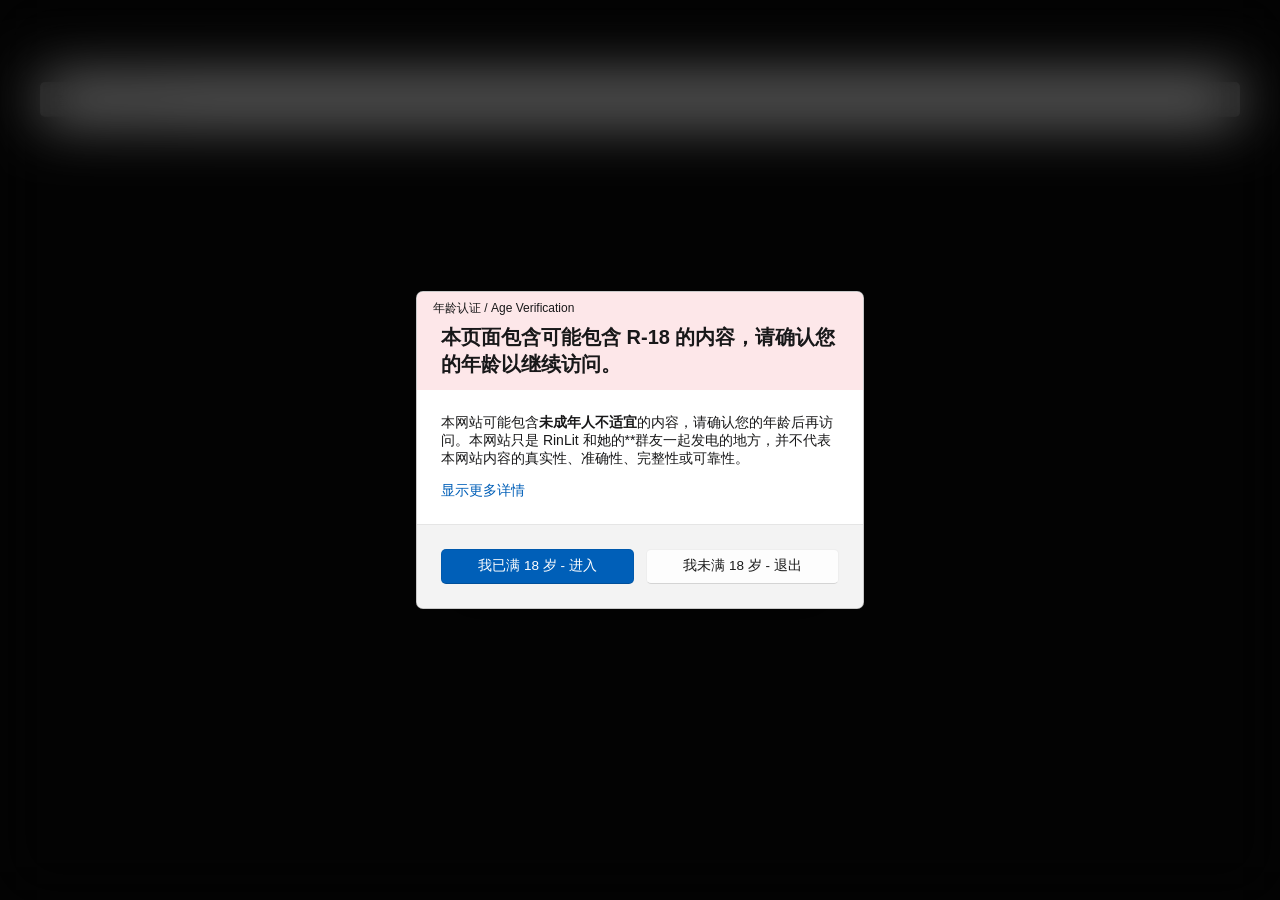
==== index.html @ b22a2656 "Merge branch 'RinLit-233-shiroko:main' into main" ====
<!doctype html>
<html lang="zh">
<head>
    <script src="./js/public_style.js"></script>  <!-- 公共样式 -->
    <script src="./js/load_waterfall.js"></script>  <!-- 自动加载配置 -->
    <script src="./js/controls.js"></script>  <!-- 控件 -->
    <script src="./js/index.js"></script>  <!-- 主程序 -->
    <meta charset="UTF-8">
    <meta name="viewport" content="width=device-width, initial-scale=1.0">
    <meta http-equiv="X-UA-Compatible" content="ie=edge">
    <link rel="icon" href="./assets/favicon.ico">
    <link rel="stylesheet" href="css/index.css">
    <link rel="stylesheet" media="(max-width: 1200px)" href="./css/index_mobile.css">
    <link rel="stylesheet" href="./assets/icon/FluentSystemIcons-Resizable.css">
    <title>🥵 RinLit 的 Hub</title>
</head>
<body>
    <!-- Header -->
    <div id="header"></div> <!-- 用公共样式引入 -->

    <!-- Filter -->
    <div class="filter">
        <div class="wrapper">
            <div class="search">
                <input type="text" placeholder="查查 RinLit 的 Hub" id="searchInput">
                <button class="pushButton tool" id="clearButton" style="border-radius: 0">
                    <i class="icon-ic_fluent_dismiss_20_filled"></i>
                </button>
                <button class="pushButton tool" id="searchButton">
                    <i class="icon-ic_fluent_search_20_filled"></i>
                </button>
            </div>
        </div>
    </div>

    <!-- WaterFall -->
    <div class="waterfall">
        <div class="wrapper" id="gallery">
        </div>
    </div>

    <!-- Img Viewer -->
    <div class="image-viewer" id="image-viewer">
        <div class="container">
            <img id="viewer-image" src="updates/images/blank.png" alt="114514">

            <div class="toolbar">
                <div class="range-container"> <!-- 滑动条 -->
                    <input type="range" min="10" max="250" value="100"
                           id="scale-range" data-target="scale-text">  <!-- 数据指向scale-text -->
                </div>
                <span id="scale-text">100%</span>
                <button class="pushButton transparent tool" id="closeButton">
                    <i class="icon-ic_fluent_dismiss_20_filled"></i>
                </button>
            </div>
        </div>
    </div>

    <!-- r18_alert -->
    <div class="alert" id="r18_alert">
        <div class="window">
            <div class="layout-container red">
                <span class="window_title">年龄认证 / Age Verification</span>
                <h2>本页面包含可能包含 R-18 的内容，请确认您的年龄以继续访问。</h2>
            </div>
            <div class="layout-container transparent">
                <p>本网站可能包含<strong>未成年人不适宜</strong>的内容，请确认您的年龄后再访问。本网站只是 RinLit 和她的**群友一起发电的地方，并不代表本网站内容的真实性、准确性、完整性或可靠性。</p>
                <a href="#" class="hyperLinkLabel" onclick="setAge(false)">显示更多详情</a>
            </div>
            <div class="layout-container bottom">
                <button class="pushButton primary" onclick="setAge(true)">我已满 18 岁 - 进入</button>
                <button class="pushButton" onclick="setAge(false)">我未满 18 岁 - 退出</button>
            </div>
        </div>
    </div>

    <!-- footer -->
    <div id="footer"></div> <!-- 用公共样式引入 -->
</body>
</html>
---- css/index.css ----
*,
::after,
::before {
  box-sizing: border-box;
}
body,
ul,
p,
h1,
h2,
h3,
h4,
h5,
h6 {
  padding: 0;
  margin: 0;
}
body {
  font-family: -apple-system, BlinkMacSystemFont, PingFangSC-Regular, "PingFang SC", "Microsoft YaHei", "Helvetica Neue", Helvetica, Arial, sans-serif;
  font-size: 14px;
  color: #181819;
  padding-top: 64px;
  background-color: #050505;
}
img {
  vertical-align: bottom;
}
ul {
  list-style-type: none;
}
a {
  color: #181819;
  text-decoration: none;
  -webkit-tap-highlight-color: rgba(0, 0, 0, 0);
}
li {
  list-style: none;
}
dl {
  margin: 0;
  padding: 0;
  list-style-type: none;
}
dt,
dd {
  margin: 0;
  padding: 0;
}
input {
  margin: 0;
  padding: 0;
  border: none;
  background: none;
  outline: none;
}
button {
  margin: 0;
  padding: 0;
  border: none;
  background: none;
  cursor: pointer;
}
button:hover {
  opacity: 0.8;
}
button:active {
  opacity: 0.7;
}
input[type="text"] {
  flex: 1;
  min-height: 0;
  padding: 7px 15px;
  outline: none;
  background-color: rgba(255, 255, 255, 0.8);
  border-radius: 5px;
  border: 1px solid rgba(0, 0, 0, 0.06);
  border-bottom: 1px solid #8a8a8a;
  font-size: 14px;
  transition: background-color 0.2s;
}
input[type="text"]:hover {
  background-color: rgba(255, 255, 255, 0.9);
}
input[type="text"]:focus {
  background-color: #ffffff;
  border-bottom: 2px solid #005fb8;
}
.range-container {
  position: relative;
  -webkit-user-drag: none;
  margin: 0 8px;
  width: 300px;
  height: 4px;
  background: rgba(0, 0, 0, 0.44);
  border-radius: 3px;
}
.range-container::before {
  content: "";
  position: absolute;
  height: 4px;
  background: #005fb8;
  border-radius: 3px;
  width: var(--progress-width, 50%);
}
input[type='range'] {
  position: absolute;
  top: 0;
  left: 0;
  -webkit-appearance: none;
  width: 100%;
  height: 100%;
  outline: none;
  /* 避免點選會有藍線或虛線 */
  background: transparent;
}
input[type='range']::-webkit-slider-thumb {
  -webkit-appearance: none;
  position: relative;
  /* 設為相對位置，為了前後區塊的絕對位置而設定 */
  width: 20px;
  height: 20px;
  background: #005fb8;
  border: 4px solid #fff;
  border-radius: 50%;
  transition: all 0.1s;
}
input[type='range']::-webkit-slider-thumb:before {
  content: "";
  position: absolute;
  top: 3px;
  width: 2000px;
  /* 長度很長沒關係，因為剛剛有用 overflow:hidden 了 */
  height: 4px;
  pointer-events: none;
  /* 讓滑鼠可以點擊穿透偽元素，不然會點不到下面 */
  transition: 0.2s;
}
input[type='range']::-webkit-slider-thumb:before {
  background: #000;
}
input[type='range']::-webkit-slider-thumb:hover {
  border: 3px solid #fff;
}
input[type='range']::-webkit-slider-thumb:active {
  opacity: 0.8;
  border: 5px solid #fff;
}
@font-face {
  font-family: "FluentSystemIcons-Resizable";
  src: url("../assets/icon/FluentSystemIcons-Resizable.ttf");
}
@keyframes header-slide-in {
  0% {
    transform: translateY(-100%);
  }
  100% {
    transform: translateY(0);
  }
}
@keyframes opacity-in {
  0% {
    opacity: 0;
  }
  100% {
    opacity: 1;
  }
}
body {
  background-image: url("../assets/images/backgrounds/1.png");
  background-position: center;
  background-repeat: no-repeat;
  background-attachment: fixed;
  background-size: cover;
}
a {
  margin: 0;
  padding: 0;
  word-break: keep-all;
}
a i {
  margin-top: 2px;
  display: inline-block;
  vertical-align: middle;
  font-size: 14px;
  padding-right: 4px;
}
a i img {
  padding-bottom: 2px;
}
a:hover {
  opacity: 0.85;
}
a:active {
  opacity: 0.7;
}
a.toolButton {
  -webkit-user-drag: none;
  user-drag: none;
}
a.toolButton img {
  -webkit-user-drag: none;
  user-drag: none;
  height: 24px;
}
a.toolButton.primary {
  color: #005fb8;
}
a.hyperLinkLabel {
  color: #005fb8;
  font-size: 14px;
  line-height: 20px;
}
a.link {
  color: #005fb8;
}
a.link::before {
  margin-right: 6px;
  content: "\ea77";
  font-family: FluentSystemIcons-Resizable;
  /* 设置图标字体 */
  font-size: 20px;
  vertical-align: middle;
}
a.link.float {
  color: #1a1a1b;
  font-size: 14px;
  transition: all 0.35s ease;
  display: inline-block;
  align-items: center;
  position: relative;
}
a.link.float:hover {
  transform: translateX(20px);
}
a.link.float::before {
  content: "\e126";
  /* 图标（箭头） */
  position: absolute;
  right: 100%;
  opacity: 0;
  transition: all 0.3s ease;
  font-size: 14px;
  top: 50%;
  transform: translateY(-50%);
}
a.link.float:hover::before {
  opacity: 1;
}
.pushButton {
  display: inline-block;
  min-height: 35px;
  cursor: default;
  padding: 5px 12px 6px 12px;
  font-size: 13.5px;
  color: #1a1a1a;
  background-color: rgba(255, 255, 255, 0.8);
  border-radius: 5px;
  border: 1px solid rgba(0, 0, 0, 0.06);
  border-bottom: 1px solid rgba(0, 0, 0, 0.16);
  text-align: center;
  vertical-align: center;
  -webkit-user-drag: none;
  user-drag: none;
}
.pushButton:hover {
  opacity: 0.85;
}
.pushButton:active {
  opacity: 0.7;
}
.pushButton.tool {
  padding: 0 8px;
}
.pushButton.tool i {
  font-size: 20px;
}
.pushButton i {
  font-size: 14px;
  margin-top: 2px;
  display: inline-block;
  vertical-align: middle;
}
.pushButton.transparent {
  background-color: transparent;
  border: none;
}
.pushButton.transparent:hover {
  background-color: rgba(0, 0, 0, 0.1);
}
.pushButton.primary {
  color: #ffffff;
  background-color: #005fb8;
}
.search {
  display: flex;
  min-height: 35px;
  color: #1a1a1a;
}
.search input {
  border-radius: 5px 0 0 5px;
  border-right: none;
}
.search button {
  border-radius: 0 5px 5px 0;
}
.wrapper {
  margin: 0 auto;
  width: 1200px;
}
header {
  position: fixed;
  top: 0;
  color: #000000;
  width: 100%;
  height: 64px;
  background-color: rgba(243, 243, 245, 0.8);
  backdrop-filter: blur(60px);
  box-shadow: 0 4px 16px 4px rgba(0, 0, 0, 0.2);
  z-index: 999;
}
header .wrapper {
  display: flex;
  padding-left: 8px;
  height: 100%;
  align-items: center;
  justify-content: space-between;
}
header .left,
header .right {
  display: flex;
  align-items: center;
  gap: 24px;
}
.tabs {
  margin-left: 12px;
  display: flex;
}
.tabs .tab {
  cursor: default;
  position: relative;
  margin: 0 16px;
  font-size: 15px;
  color: #000000;
  -webkit-user-drag: none;
}
.tabs .tab.active::after {
  content: "";
  position: absolute;
  bottom: -6px;
  left: 50%;
  /* 将伪元素水平居中 */
  transform: translateX(-50%);
  /* 使伪元素在水平居中 */
  width: 20px;
  height: 3px;
  opacity: 0;
  background-color: #005fb8;
  border-radius: 1.5px;
  z-index: 1;
  animation: opacity-in 0.25s;
  animation-fill-mode: forwards;
  animation-delay: 0.25s;
}
.logo a {
  display: block;
  width: 200px;
  height: 60px;
  background: url('../assets/images/logo.png') no-repeat center center;
  background-size: contain;
  font-size: 0;
  /* 隐藏文字 */
  -webkit-user-drag: none;
  user-drag: none;
}
footer {
  background-color: #ecedef;
  width: 100%;
  height: 100%;
}
footer .wrapper {
  display: flex;
  justify-content: space-between;
  padding: 24px 0;
}
footer .left {
  display: flex;
  flex-direction: column;
  justify-content: space-between;
  gap: 6px;
}
footer .left p {
  opacity: 0.8;
}
footer .left .desc {
  display: flex;
  gap: 16px;
  flex-wrap: wrap;
}
footer .left .desc a {
  font-size: 13px;
  opacity: 0.8;
}
footer .left .bottom {
  margin-top: 18px;
  display: flex;
  gap: 18px;
  align-items: center;
}
footer .right {
  display: flex;
}
footer .right dl {
  margin-top: 12px;
  width: 100px;
  text-align: left;
}
footer .right dl dt {
  font-size: 16px;
  font-weight: bold;
  margin-bottom: 12px;
}
footer .right dl dd {
  margin-bottom: 6px;
}
.intro {
  padding: 84px 0;
  overflow: hidden;
}
.intro h2 {
  font-size: 58px;
}
a.footnote {
  font-size: 1em;
  font-feature-settings: "numr";
}
.footnotes {
  background-color: #fbfbfb;
  padding: 17px 0 11px 0;
  color: #161719;
}
.footnotes li {
  padding-bottom: 9px;
}
.toolbar {
  display: flex;
  justify-content: space-between;
  align-items: center;
  position: absolute;
  padding: 4px;
  bottom: 72px;
  left: 50%;
  transform: translateX(-50%);
  background-color: rgba(252, 252, 252, 0.85);
  border-radius: 8px;
  box-shadow: 0 8px 24px 0 rgba(0, 0, 0, 0.2);
  z-index: 1;
}
.image-viewer {
  visibility: hidden;
  opacity: 0;
  transition: opacity 0.3s ease, visibility 0.3s ease;
  position: fixed;
  top: 0;
  left: 0;
  width: 100%;
  height: 100%;
  background-color: rgba(0, 0, 0, 0.3);
  backdrop-filter: blur(30px);
  z-index: 500;
}
.image-viewer.active {
  visibility: visible;
  opacity: 1;
}
.image-viewer .container {
  height: 100%;
  padding: 72px;
  display: flex;
  align-items: center;
  justify-content: center;
}
.image-viewer .container img {
  -webkit-user-select: none;
  user-select: none;
  position: absolute;
  user-drag: none;
  cursor: grab;
  -webkit-user-drag: none;
}
.alert {
  visibility: hidden;
  opacity: 0;
  transition: opacity 0.3s ease, visibility 0.3s ease;
  position: fixed;
  top: 0;
  left: 0;
  width: 100%;
  height: 100%;
  background-color: rgba(0, 0, 0, 0.3);
  backdrop-filter: blur(30px);
  z-index: 999;
}
.alert.active {
  visibility: visible;
  opacity: 1;
}
.window {
  position: absolute;
  top: 50%;
  left: 50%;
  transform: translate(-50%, -50%);
  width: 35%;
  padding: 0;
  display: flex;
  flex-direction: column;
  background-color: #fff;
  border: 1px solid rgba(117, 117, 117, 0.4);
  box-shadow: 0 32px 64px 0 rgba(0, 0, 0, 0.2);
  border-radius: 7px;
  overflow: hidden;
}
.window .window_title {
  font-size: 12px;
  margin-left: -8px;
  height: 32px;
  line-height: 32px;
}
.window .layout-container {
  width: 100%;
  display: flex;
  flex-direction: column;
  height: fit-content;
  padding: 0 24px;
}
.window .layout-container h2 {
  font-size: 20px;
  margin-bottom: 12px;
}
.window .layout-container.red {
  background-color: #fde7e9;
}
.window .layout-container.yellow {
  background-color: #fff4ce;
}
.window .layout-container.gray {
  background-color: #f3f3f3;
}
.window .layout-container.transparent {
  padding: 24px;
  gap: 12px;
  background-color: transparent;
}
.window .layout-container.bottom {
  border-top: 1px solid rgba(0, 0, 0, 0.06);
  flex-direction: row;
  padding: 24px;
  gap: 12px;
  background-color: #f3f3f3;
}
.window .layout-container.bottom button {
  width: 100%;
}
@keyframes fade-in {
  from {
    opacity: 0;
    transform: translateY(50px);
  }
  to {
    opacity: 1;
    transform: translateY(0);
  }
}
@keyframes fade-in-top {
  from {
    opacity: 0;
    transform: translateY(-50px);
  }
  to {
    opacity: 1;
    transform: translateY(0);
  }
}
.filter .wrapper {
  position: fixed;
  top: 64px;
  left: 50%;
  transform: translateX(-50%);
  z-index: 10;
  margin-top: 18px;
  border-radius: 5px;
  backdrop-filter: blur(6px);
  box-shadow: 0 6px 24px 0 rgba(0, 0, 0, 0.3);
}
.waterfall .wrapper {
  column-count: 4;
  column-gap: 15px;
  padding: 72px 0;
}
.waterfall .wrapper .item {
  width: 100%;
  break-inside: avoid;
  margin-bottom: 15px;
  position: relative;
  display: block;
  overflow: hidden;
  background: rgba(255, 255, 255, 0.85);
  border-radius: 8px;
  box-shadow: 0 12px 22px rgba(0, 0, 0, 0.23);
  backdrop-filter: blur(5px);
  transition: all 0.15s;
}
.waterfall .wrapper .item:hover {
  transform: translateY(-3px);
  box-shadow: 0 28px 50px rgba(0, 0, 0, 0.45);
}
.waterfall .wrapper .item.visible-in-bottom {
  animation: fade-in 0.4s forwards;
}
.waterfall .wrapper .item.visible-in-top {
  animation: fade-in-top 0.4s forwards;
}
.waterfall .wrapper .item img {
  -webkit-user-select: none;
  user-select: none;
  min-height: 125px;
  max-height: 800px;
  object-fit: cover;
  width: 100%;
  image-rendering: auto;
  display: block;
}
.waterfall .wrapper .item .tags {
  position: absolute;
  display: flex;
  justify-content: flex-end;
  flex-wrap: wrap;
  top: 10px;
  right: 10px;
  gap: 8px;
}
.waterfall .wrapper .item .tags .tag {
  display: inline-block;
  background: #ade6f4;
  color: black;
  padding: 4px 12px;
  border-radius: 114px;
  font-size: 14px;
  opacity: 0.8;
  transition: all 0.15s;
}
.waterfall .wrapper .item .tags .tag:hover {
  opacity: 1;
}
.waterfall .wrapper .item .tags .tag.red {
  background: #fde7e9;
}
.waterfall .wrapper .item .tags .tag.blue {
  background: #abcff2;
}
.waterfall .wrapper .item .tags .tag.cyan {
  background: #8ee3f0;
}
.waterfall .wrapper .item .tags .tag.purple {
  background: #d6b4fd;
}
.waterfall .wrapper .item .tags .tag.green {
  background: #dff6dd;
}
.waterfall .wrapper .item .tags .tag.yellow {
  background: #fff4ce;
}
.waterfall .wrapper .item h3 {
  font-size: 18px;
  margin-top: 12px;
}
.waterfall .wrapper .item p {
  white-space: pre-line;
  margin-bottom: 12px;
}
.waterfall .wrapper .item h3,
.waterfall .wrapper .item p {
  margin-left: 16px;
  margin-right: 16px;
}
/*# sourceMappingURL=index.css.map */
---- css/index_mobile.css ----
*,
::after,
::before {
  box-sizing: border-box;
}
body,
ul,
p,
h1,
h2,
h3,
h4,
h5,
h6 {
  padding: 0;
  margin: 0;
}
body {
  font-family: -apple-system, BlinkMacSystemFont, PingFangSC-Regular, "PingFang SC", "Microsoft YaHei", "Helvetica Neue", Helvetica, Arial, sans-serif;
  font-size: 14px;
  color: #181819;
  padding-top: 64px;
  background-color: #050505;
}
img {
  vertical-align: bottom;
}
ul {
  list-style-type: none;
}
a {
  color: #181819;
  text-decoration: none;
  -webkit-tap-highlight-color: rgba(0, 0, 0, 0);
}
li {
  list-style: none;
}
dl {
  margin: 0;
  padding: 0;
  list-style-type: none;
}
dt,
dd {
  margin: 0;
  padding: 0;
}
input {
  margin: 0;
  padding: 0;
  border: none;
  background: none;
  outline: none;
}
button {
  margin: 0;
  padding: 0;
  border: none;
  background: none;
  cursor: pointer;
}
button:hover {
  opacity: 0.8;
}
button:active {
  opacity: 0.7;
}
@font-face {
  font-family: "FluentSystemIcons-Resizable";
  src: url("../assets/icon/FluentSystemIcons-Resizable.ttf");
}
@keyframes up-in {
  0% {
    transform: translate(0, -25%);
    opacity: 0;
  }
  100% {
    transform: translate(0, 0);
    opacity: 1;
  }
}
input[type="text"] {
  padding: 7px 18px;
  font-size: 16px;
}
.wrapper {
  width: 85%;
}
header .wrapper {
  width: 97%;
}
header .left,
header .right {
  gap: 12px;
}
header .right img {
  display: none;
}
.tabs {
  margin: 0;
}
.tabs.active {
  position: absolute;
  left: 165px;
  margin-left: 12px;
  padding: 12px 12px;
  display: flex;
  width: 150px;
  flex-direction: column;
  justify-content: flex-start;
  transform: translateY(38%);
  z-index: 1;
}
.tabs.active::before {
  transform-origin: center;
  transform: translateY(25%) rotate(-90deg);
  margin-bottom: 16px;
}
.tabs.active::after {
  content: '';
  position: absolute;
  top: 0;
  left: 0;
  right: 0;
  bottom: 0;
  z-index: -1;
  /* 伪元素在内容下方 */
  background: #f1f2f4;
  border-radius: 8px;
  animation: opacity-in 0.25s;
}
.tabs.active .tab {
  display: inline-block;
  cursor: default;
  position: relative;
  padding: 8px 12px;
  margin: 0;
  font-size: 17px;
  animation: up-in 0.25s;
  animation-fill-mode: forwards;
}
.tabs.active .tab.active {
  background-color: rgba(100, 100, 100, 0.12);
  border-radius: 5px;
}
.tabs.active .tab.active::after {
  left: 0;
  top: 50%;
  /* 将伪元素水平居中 */
  transform: translateY(-50%);
  /* 使伪元素在水平居中 */
  width: 4px;
  height: 18px;
  opacity: 0;
  background-color: #005fb8;
  border-radius: 2px;
  animation: opacity-in 0.25s;
  animation-fill-mode: forwards;
  animation-delay: 0.25s;
}
.tabs::before {
  content: "\e429";
  display: block;
  width: 24px;
  font-family: FluentSystemIcons-Resizable;
  /* 设置图标字体 */
  font-size: 24px;
  vertical-align: middle;
  transition: all 0.25s;
}
.tabs .tab {
  display: none;
  opacity: 0;
}
.intro {
  padding: 34px 0;
}
@media (max-width: 768px) {
  .intro h2 {
    font-size: 2.5em;
  }
}
.range-container {
  width: 100px;
}
@media (max-width: 768px) {
  .window {
    width: 70%;
  }
}
@media (max-width: 480px) {
  .window {
    width: 85%;
  }
}
@keyframes fade-in {
  from {
    opacity: 0;
    transform: translateY(50px);
  }
  to {
    opacity: 1;
    transform: translateY(0);
  }
}
.waterfall .wrapper {
  column-count: 4;
  column-gap: 15px;
}
@media (max-width: 1200px) {
  .waterfall .wrapper {
    column-count: 3;
  }
}
@media (max-width: 768px) {
  .waterfall .wrapper {
    column-count: 2;
  }
}
@media (max-width: 480px) {
  .waterfall .wrapper {
    column-count: 1;
  }
}
.waterfall .wrapper .item h3 {
  font-size: 16px;
}
/*# sourceMappingURL=index_mobile.css.map */
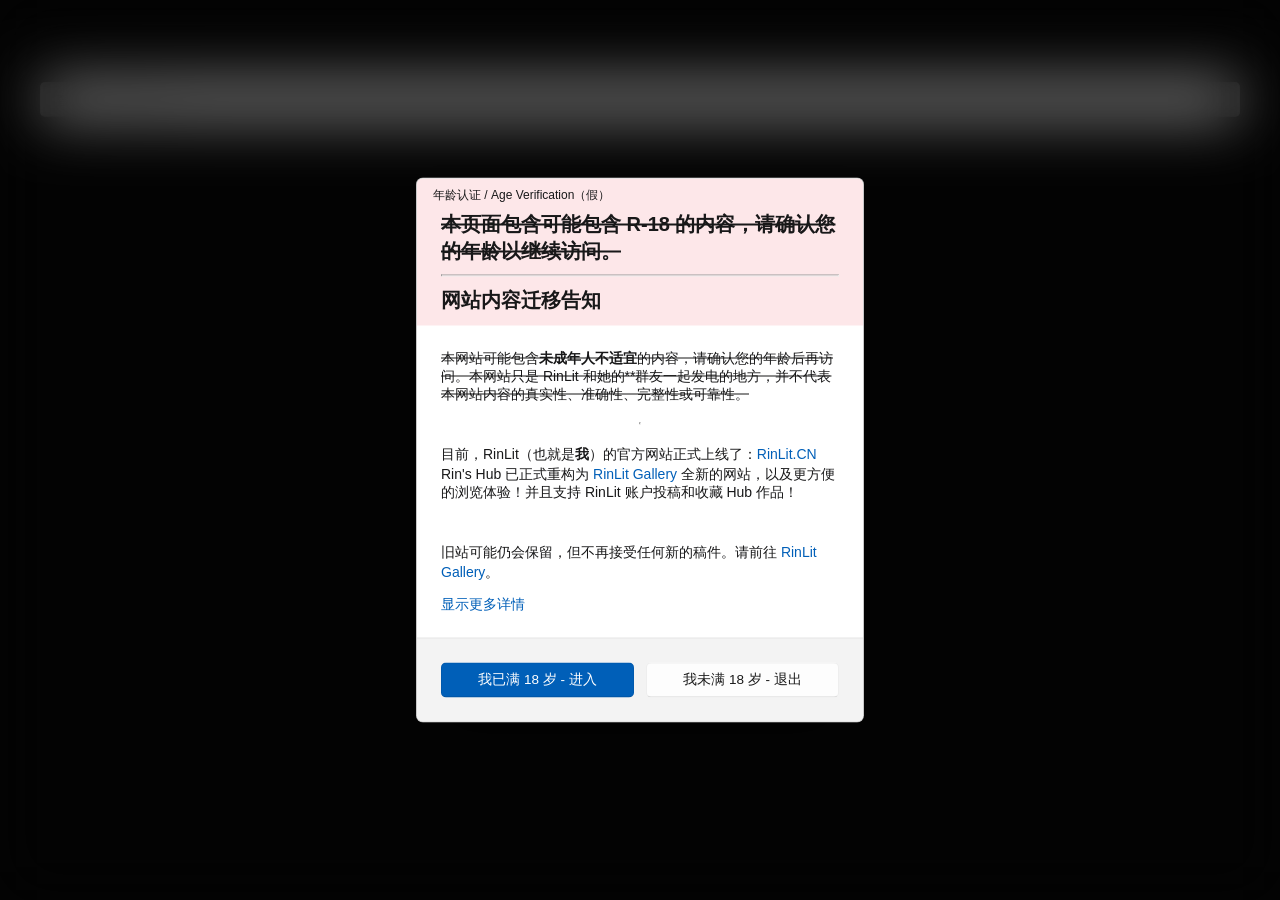
==== commit 62ccd65c: "chore: 停止维护通知" ====
--- a/index.html
+++ b/index.html
@@ -61,11 +61,27 @@
     <div class="alert" id="r18_alert">
         <div class="window">
             <div class="layout-container red">
-                <span class="window_title">年龄认证 / Age Verification</span>
-                <h2>本页面包含可能包含 R-18 的内容，请确认您的年龄以继续访问。</h2>
+                <span class="window_title">年龄认证 / Age Verification（假）</span>
+                <h2>
+                    <s>本页面包含可能包含 R-18 的内容，请确认您的年龄以继续访问。</s>
+                    <hr>
+                    网站内容迁移告知
+                </h2>
             </div>
             <div class="layout-container transparent">
-                <p>本网站可能包含<strong>未成年人不适宜</strong>的内容，请确认您的年龄后再访问。本网站只是 RinLit 和她的**群友一起发电的地方，并不代表本网站内容的真实性、准确性、完整性或可靠性。</p>
+                <s>
+                    <p>本网站可能包含<strong>未成年人不适宜</strong>的内容，请确认您的年龄后再访问。本网站只是 RinLit 和她的**群友一起发电的地方，并不代表本网站内容的真实性、准确性、完整性或可靠性。</p>
+                </s>
+                <hr>
+                <p>
+                    目前，RinLit（也就是<b>我</b>）的官方网站正式上线了：<a href="https://rinlit.cn" class="hyperLinkLabel">RinLit.CN</a>
+                    Rin's Hub 已正式重构为 <a href="https://rinlit.cn/zh-cn/gallery/" class="hyperLinkLabel">RinLit Gallery</a>
+                    全新的网站，以及更方便的浏览体验！并且支持 RinLit 账户投稿和收藏 Hub 作品！
+                </p>
+                <br>
+                <p>
+                    旧站可能仍会保留，但不再接受任何新的稿件。请前往 <a href="https://rinlit.cn/zh-cn/gallery/" class="hyperLinkLabel">RinLit Gallery</a>。
+                </p>
                 <a href="#" class="hyperLinkLabel" onclick="setAge(false)">显示更多详情</a>
             </div>
             <div class="layout-container bottom">
